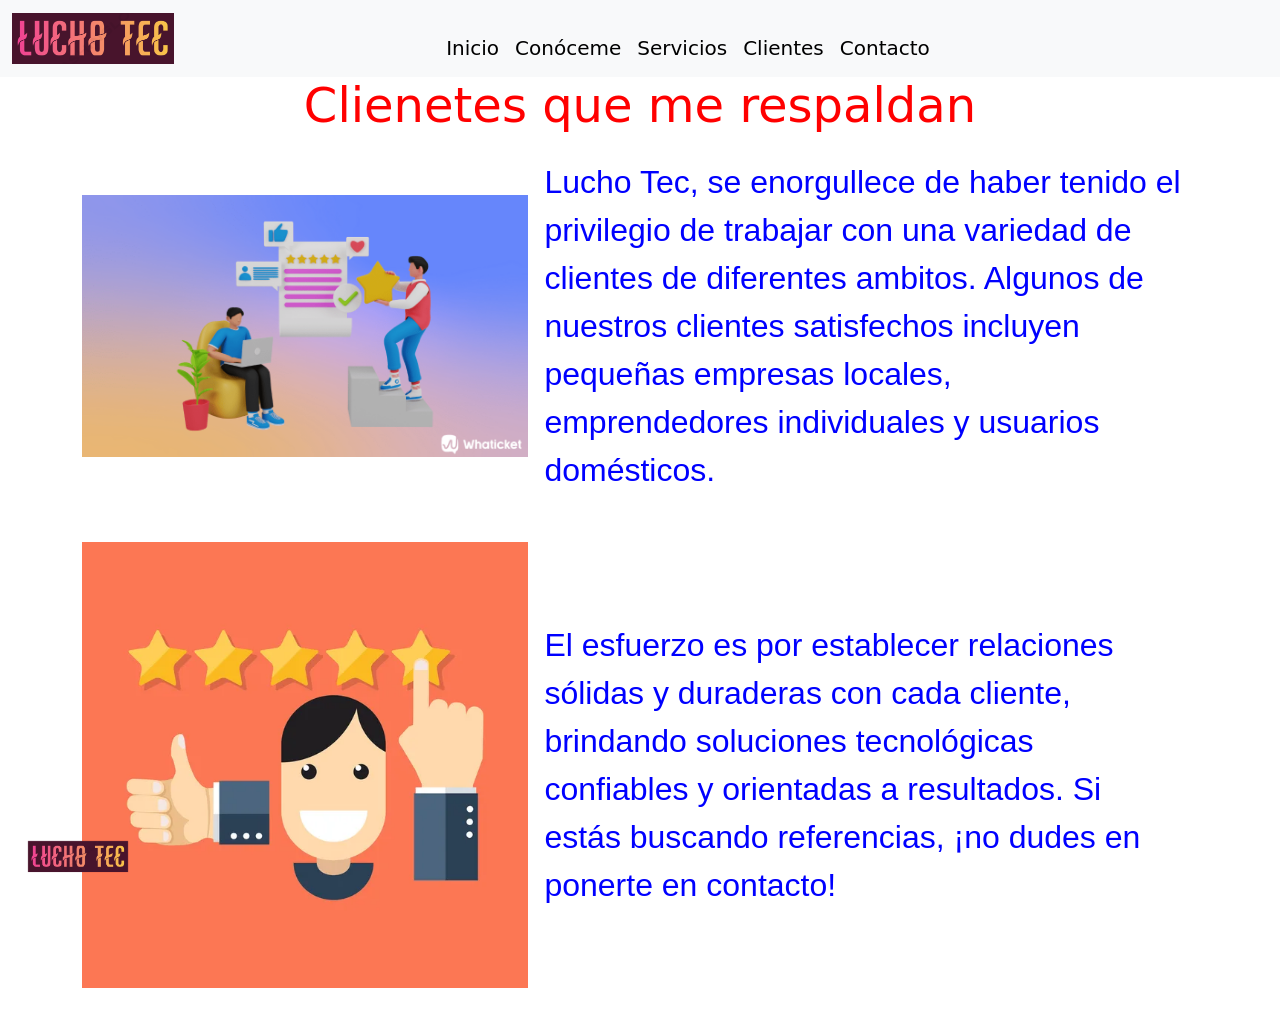
==== html/clientes.html @ bd496ba3 "subo el proyecto" ====
<!DOCTYPE html>
<html lang="en">

<head>
    <meta charset="UTF-8">
    <meta name="viewport" content="width=device-width, initial-scale=1.0">
    <link href="https://cdn.jsdelivr.net/npm/bootstrap@5.3.3/dist/css/bootstrap.min.css" rel="stylesheet"
        integrity="sha384-QWTKZyjpPEjISv5WaRU9OFeRpok6YctnYmDr5pNlyT2bRjXh0JMhjY6hW+ALEwIH" crossorigin="anonymous">
    <link href="../css/style.css" rel="stylesheet">
    <title>Lucho Tec - Clientes</title>
</head>

<body>

    <header>

        <nav class="navbar navbar-expand-lg bg-body-tertiary">
            <div class="container-fluid">
                <a class="navbar-brand" href="#"> <img src="/assets/Logo.PNG" class="d-block w-25"
                        alt="Imagen del sitio"> </a>
                <button class="navbar-toggler" type="button" data-bs-toggle="collapse"
                    data-bs-target="#navbarSupportedContent" aria-controls="navbarSupportedContent"
                    aria-expanded="false" aria-label="Toggle navigation">
                    <span class="navbar-toggler-icon"></span>
                </button>
                <div class="collapse navbar-collapse" id="navbarSupportedContent">
                    <ul
                        class="navbar-nav me-auto mb-2 mb-lg-0 fs-5 text-center position-absolute top-0 start-50 translate-middle">
                        <li class="nav-item">
                            <a class="nav-link active" aria-current="page" href="../index.html">Inicio</a>
                        </li>
                        <li class="nav-item">
                            <a class="nav-link active" aria-current="page" href="conoceme.html"> Conóceme</a>
                        </li>
                        <li class="nav-item">
                            <a class="nav-link active" aria-current="page" href="servicios.html"> Servicios</a>
                        </li>
                        <li class="nav-item">
                            <a class="nav-link active" aria-current="page" href="clientes.html"> Clientes</a>
                        </li>
                        <li class="nav-item">
                            <a class="nav-link active" aria-current="page" href="contacto.html"> Contacto</a>
                        </li>

                    </ul>

                </div>
            </div>
        </nav>



    </header>


    <main>

        <section class="container">
            <h1> Clienetes que me respaldan</h1>

            <div class="contenido">

                <img src="../assets/clientes1.png" alt="foto de clientes" class="w-30 h-auto mx-auto img-fluid col-md-6">

                <p> Lucho Tec, se enorgullece de haber tenido el privilegio de trabajar con una variedad de clientes de
                    diferentes ambitos. Algunos de nuestros clientes satisfechos incluyen pequeñas empresas locales,
                    emprendedores individuales y usuarios domésticos. </p>

            </div>

            <div class="contenido">

                <img src="../assets/clientes2.jpg" alt="otra foto de clientes" class="w-30 h-auto mx-auto img-fluid col-md-6">

                <p> El esfuerzo es por establecer relaciones sólidas y
                    duraderas con cada cliente, brindando soluciones tecnológicas confiables y orientadas a resultados.
                    Si estás buscando referencias, ¡no dudes en ponerte en contacto!</p>
            </div>


        </section>

    </main>

    <footer class="footer text-left m-2">
        <img src="/assets/Logo.PNG" class="img-fluid" style="max-width: 100px; height: auto;" alt="Imagen del sitio">
    </footer>

    <script src="https://cdn.jsdelivr.net/npm/bootstrap@5.3.3/dist/js/bootstrap.bundle.min.js"
        integrity="sha384-YvpcrYf0tY3lHB60NNkmXc5s9fDVZLESaAA55NDzOxhy9GkcIdslK1eN7N6jIeHz"
        crossorigin="anonymous"></script>
</body>

</html>
---- css/style.css ----
section h1 {
    color: red;
    background-color: rgb(red, rgb(72, 144, 72), blue);
    text-align: center;
    font-size: 3rem;
}

 p {
    color: blue;
    background-color: rgb(rgb(146, 142, 194), green, blue);
    font-family: "Reddit Sans", sans-serif;
    font-size: 2rem;
    margin: 1rem;
}

ul{
    color: black;
    font-size: 2rem;
    text-align: left;
    margin: 3rem;
}

.formulario {
    display: grid;
    gap: 10px;
    max-width: 600px;
    margin: auto;
    padding: 20px;
    background-color: #f9f9f9;
    border-radius: 5px;
    grid-template-columns: 1fr;
}

.campo {
    display: flex;
    flex-direction: column;
}

.campo label {
    margin-bottom: 5px;
    font-weight: bold;
}

.campo input,
.campo textarea {
    padding: 10px;
    border: 1px solid #ccc;
    border-radius: 5px;
}

.campo textarea {
    resize: vertical;
    min-height: 100px;
}

.boton {
    margin-top: 10px;
    align-self: flex-end;
    padding: 10px 20px;
    background-color: #007bff;
    color: #fff;
    border: none;
    border-radius: 5px;
    cursor: pointer;
}

.boton:hover {
    background-color: #0056b3;
}

body {
    display: flex;
    flex-direction: column;
    min-height: 100vh;
}

.container {
    flex: 1; 
}

.contenido {
    display: flex;
    align-items: center;
    width: 100%; 
}

.contenido img {
    margin-right: 20px; 
    width: 40%;
    margin: 2rem;
}

.contenido iframe {
    margin-right: 20px; 
    width: 110rem;
    height: 25rem;
}

.footer {
    padding: 20px;
    width: 100%;
    position: fixed;
    bottom: 0;
    left: 0;
}

@media screen and (max-width: 768){

    nav {
        display: none;
    }

    .contenido img {
        display:none;
    }

}
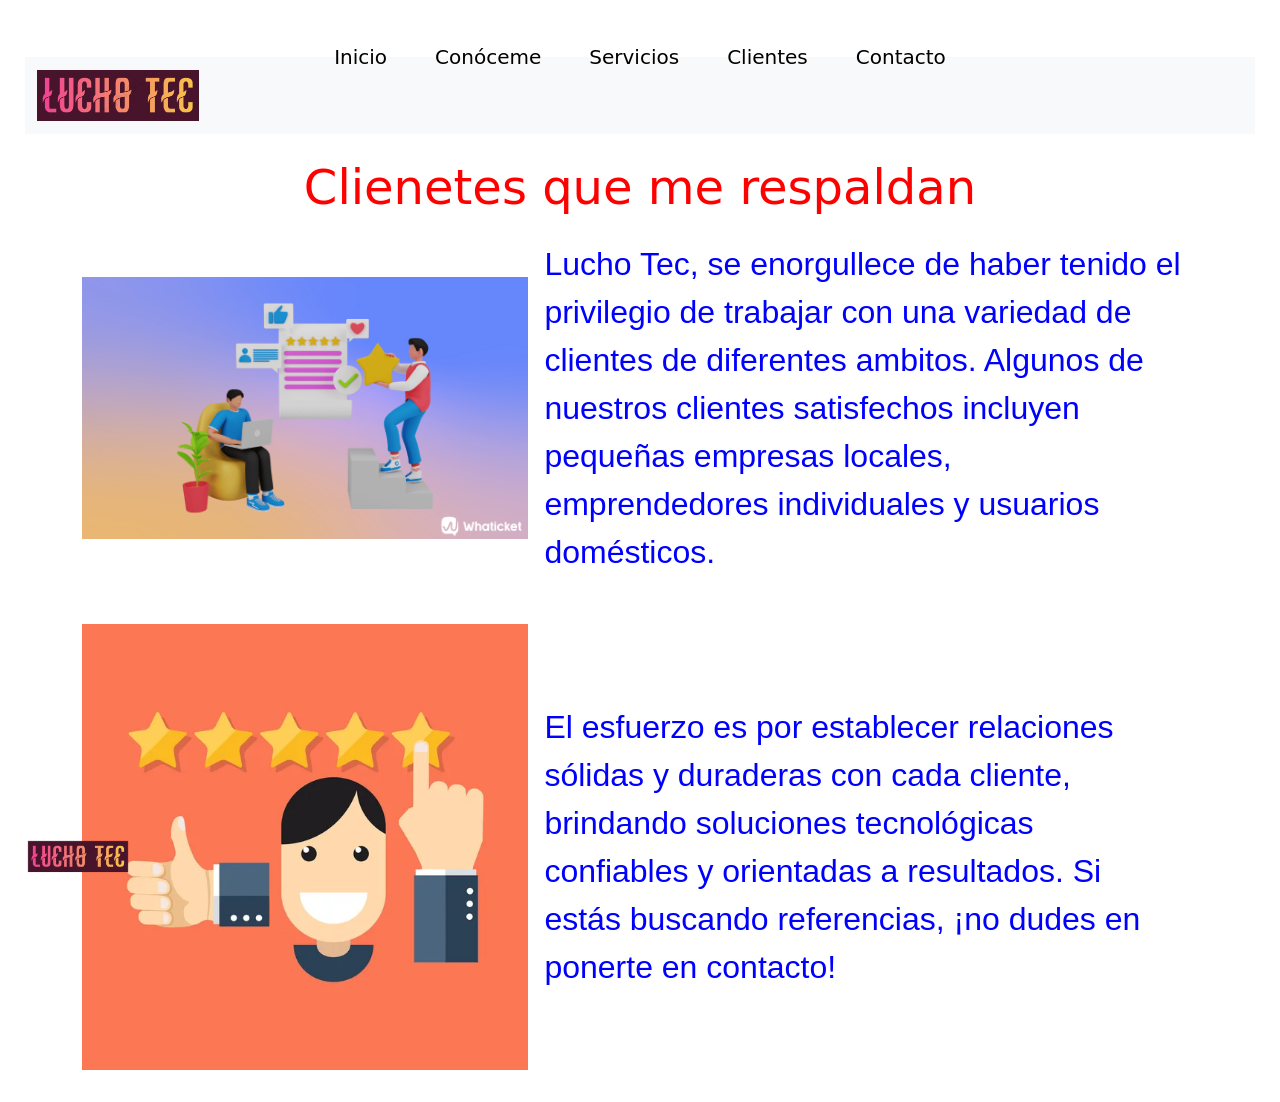
==== commit a3cea646: "Arreglos" ====
--- a/html/clientes.html
+++ b/html/clientes.html
@@ -16,7 +16,7 @@
 
         <nav class="navbar navbar-expand-lg bg-body-tertiary">
             <div class="container-fluid">
-                <a class="navbar-brand" href="#"> <img src="/assets/Logo.PNG" class="d-block w-25"
+                <a class="navbar-brand" href="#"> <img src="../assets/Logo.PNG" class="d-block w-25"
                         alt="Imagen del sitio"> </a>
                 <button class="navbar-toggler" type="button" data-bs-toggle="collapse"
                     data-bs-target="#navbarSupportedContent" aria-controls="navbarSupportedContent"
@@ -83,7 +83,7 @@
     </main>
 
     <footer class="footer text-left m-2">
-        <img src="/assets/Logo.PNG" class="img-fluid" style="max-width: 100px; height: auto;" alt="Imagen del sitio">
+        <img src="../assets/Logo.PNG" class="img-fluid" style="max-width: 100px; height: auto;" alt="Imagen del sitio">
     </footer>
 
     <script src="https://cdn.jsdelivr.net/npm/bootstrap@5.3.3/dist/js/bootstrap.bundle.min.js"
--- a/css/style.css
+++ b/css/style.css
@@ -1,118 +1,160 @@
-
-section h1 {
-    color: red;
-    background-color: rgb(red, rgb(72, 144, 72), blue);
-    text-align: center;
-    font-size: 3rem;
+body {
+  display: flex;
+  flex-direction: column;
+  min-height: 100vh;
 }
 
- p {
-    color: blue;
-    background-color: rgb(rgb(146, 142, 194), green, blue);
-    font-family: "Reddit Sans", sans-serif;
-    font-size: 2rem;
-    margin: 1rem;
+.footer {
+  padding: 20px;
+  width: 100%;
+  position: fixed;
+  bottom: 0;
+  left: 0;
 }
 
-ul{
-    color: black;
-    font-size: 2rem;
-    text-align: left;
-    margin: 3rem;
+header {
+  margin-top: 2rem;
+  padding: 25px;
+  justify-content: space-between;
+  text-align: center;
+}
+header nav div img {
+  text-align: center;
+}
+header nav div div ul li a {
+  color: black;
+  font-size: 1rem;
+  text-align: left;
+  margin: 1rem;
+}
+
+main section h1 {
+  color: red;
+  text-align: center;
+  font-size: 3rem;
+}
+main section div p {
+  color: blue;
+  font-family: "Reddit Sans", sans-serif;
+  font-size: 2rem;
+  margin: 1rem;
+}
+main .container {
+  flex: 1;
+}
+main .container .contenido {
+  display: flex;
+  align-items: center;
+  width: 100%;
+}
+main .container .contenido ul {
+  color: black;
+  font-size: 2rem;
+  text-align: left;
+}
+main .container .contenido img {
+  margin-right: 20px;
+  width: 40%;
+  margin: 2rem;
+}
+main .container .contenido iframe {
+  margin-right: 20px;
+  width: 110rem;
+  height: 25rem;
 }
 
 .formulario {
-    display: grid;
-    gap: 10px;
-    max-width: 600px;
-    margin: auto;
-    padding: 20px;
-    background-color: #f9f9f9;
-    border-radius: 5px;
-    grid-template-columns: 1fr;
+  display: grid;
+  gap: 10px;
+  max-width: 600px;
+  margin: auto;
+  padding: 20px;
+  background-color: #f9f9f9;
+  border-radius: 5px;
+  grid-template-columns: 1fr;
 }
 
 .campo {
-    display: flex;
-    flex-direction: column;
+  display: flex;
+  flex-direction: column;
 }
 
 .campo label {
-    margin-bottom: 5px;
-    font-weight: bold;
+  margin-bottom: 5px;
+  font-weight: bold;
 }
 
 .campo input,
 .campo textarea {
-    padding: 10px;
-    border: 1px solid #ccc;
-    border-radius: 5px;
+  padding: 10px;
+  border: 1px solid #ccc;
+  border-radius: 5px;
 }
 
 .campo textarea {
-    resize: vertical;
-    min-height: 100px;
+  resize: vertical;
+  min-height: 100px;
 }
 
 .boton {
-    margin-top: 10px;
-    align-self: flex-end;
-    padding: 10px 20px;
-    background-color: #007bff;
-    color: #fff;
-    border: none;
-    border-radius: 5px;
-    cursor: pointer;
+  margin-top: 10px;
+  align-self: flex-end;
+  padding: 10px 20px;
+  background-color: #ff7700;
+  color: #fff;
+  border: none;
+  border-radius: 5px;
+  cursor: pointer;
 }
 
 .boton:hover {
-    background-color: #0056b3;
+  background-color: #0056b3;
 }
 
-body {
+@media screen and (max-width: 768) {
+  header {
+    padding: 12px;
+    justify-content: space-between;
+    text-align: center;
+  }
+  header nav {
+    display: none;
+  }
+  header main section h1 {
+    color: red;
+    text-align: center;
+    font-size: 2rem;
+  }
+  header main section div p {
+    color: blue;
+    font-family: "Reddit Sans", sans-serif;
+    font-size: 1rem;
+    margin: 1rem;
+  }
+  header main .container {
+    flex: 1;
+  }
+  header main .container .contenido {
     display: flex;
-    flex-direction: column;
-    min-height: 100vh;
+    align-items: center;
+    width: 100%;
+  }
+  header main .container .contenido ul {
+    color: black;
+    font-size: 1rem;
+    text-align: left;
+  }
+  header main .container .contenido img {
+    display: none;
+    margin-right: 10px;
+    width: 20%;
+    margin: 1rem;
+  }
+  header main .container .contenido iframe {
+    margin-right: 10px;
+    width: 55rem;
+    height: 12rem;
+  }
 }
 
-.container {
-    flex: 1; 
-}
-
-.contenido {
-    display: flex;
-    align-items: center;
-    width: 100%; 
-}
-
-.contenido img {
-    margin-right: 20px; 
-    width: 40%;
-    margin: 2rem;
-}
-
-.contenido iframe {
-    margin-right: 20px; 
-    width: 110rem;
-    height: 25rem;
-}
-
-.footer {
-    padding: 20px;
-    width: 100%;
-    position: fixed;
-    bottom: 0;
-    left: 0;
-}
-
-@media screen and (max-width: 768){
-
-    nav {
-        display: none;
-    }
-
-    .contenido img {
-        display:none;
-    }
-
-}+/*# sourceMappingURL=style.css.map */
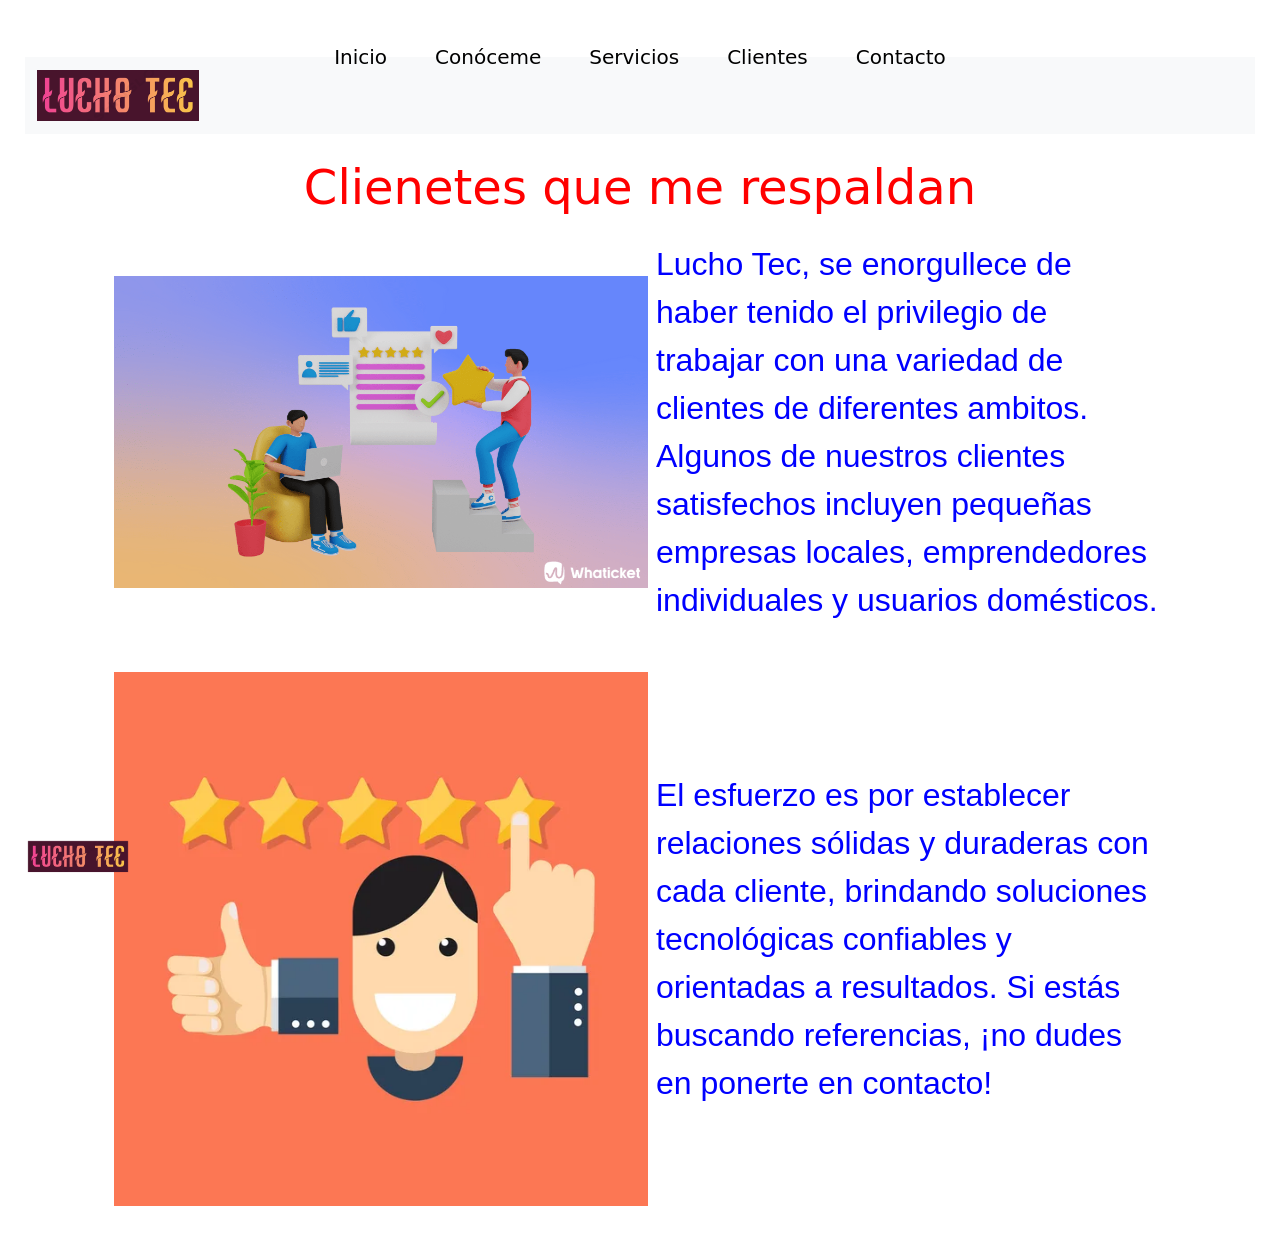
==== commit 31f48456: "Ajusto_mediaqueries" ====
--- a/html/clientes.html
+++ b/html/clientes.html
@@ -58,23 +58,33 @@
         <section class="container">
             <h1> Clienetes que me respaldan</h1>
 
-            <div class="contenido">
+            <div class="contenido row align-items-center">
 
-                <img src="../assets/clientes1.png" alt="foto de clientes" class="w-30 h-auto mx-auto img-fluid col-md-6">
+                <div class="col-md-6 order-md-1 order-1">
+                    <img src="../assets/clientes1.png" alt="foto de clientes" class="img-fluid w-100 ">
+                </div>
 
-                <p> Lucho Tec, se enorgullece de haber tenido el privilegio de trabajar con una variedad de clientes de
-                    diferentes ambitos. Algunos de nuestros clientes satisfechos incluyen pequeñas empresas locales,
-                    emprendedores individuales y usuarios domésticos. </p>
+                <div class="col-md-6 order-md-2 order-2">
+                    <p> Lucho Tec, se enorgullece de haber tenido el privilegio de trabajar con una variedad de clientes
+                        de
+                        diferentes ambitos. Algunos de nuestros clientes satisfechos incluyen pequeñas empresas locales,
+                        emprendedores individuales y usuarios domésticos. </p>
+                </div>
 
             </div>
 
-            <div class="contenido">
+            <div class="contenido row align-items-center">
 
-                <img src="../assets/clientes2.jpg" alt="otra foto de clientes" class="w-30 h-auto mx-auto img-fluid col-md-6">
+                <div class="col-md-6 order-md-1 order-1">
+                    <img src="../assets/clientes2.jpg" alt="otra foto de clientes" class="img-fluid w-100">
+                </div>
 
-                <p> El esfuerzo es por establecer relaciones sólidas y
-                    duraderas con cada cliente, brindando soluciones tecnológicas confiables y orientadas a resultados.
-                    Si estás buscando referencias, ¡no dudes en ponerte en contacto!</p>
+                <div class="col-md-6 order-md-2 order-2">
+                    <p> El esfuerzo es por establecer relaciones sólidas y
+                        duraderas con cada cliente, brindando soluciones tecnológicas confiables y orientadas a
+                        resultados.
+                        Si estás buscando referencias, ¡no dudes en ponerte en contacto!</p>
+                </div>
             </div>
 
 
--- a/css/style.css
+++ b/css/style.css
@@ -155,6 +155,18 @@
     width: 55rem;
     height: 12rem;
   }
+  .order-md-1 {
+    order: 2 !important;
+  }
+  .order-md-2 {
+    order: 1 !important;
+  }
+  .order-md-3 {
+    order: 2 !important;
+  }
+  .order-md-4 {
+    order: 1 !important;
+  }
 }
 
 /*# sourceMappingURL=style.css.map */
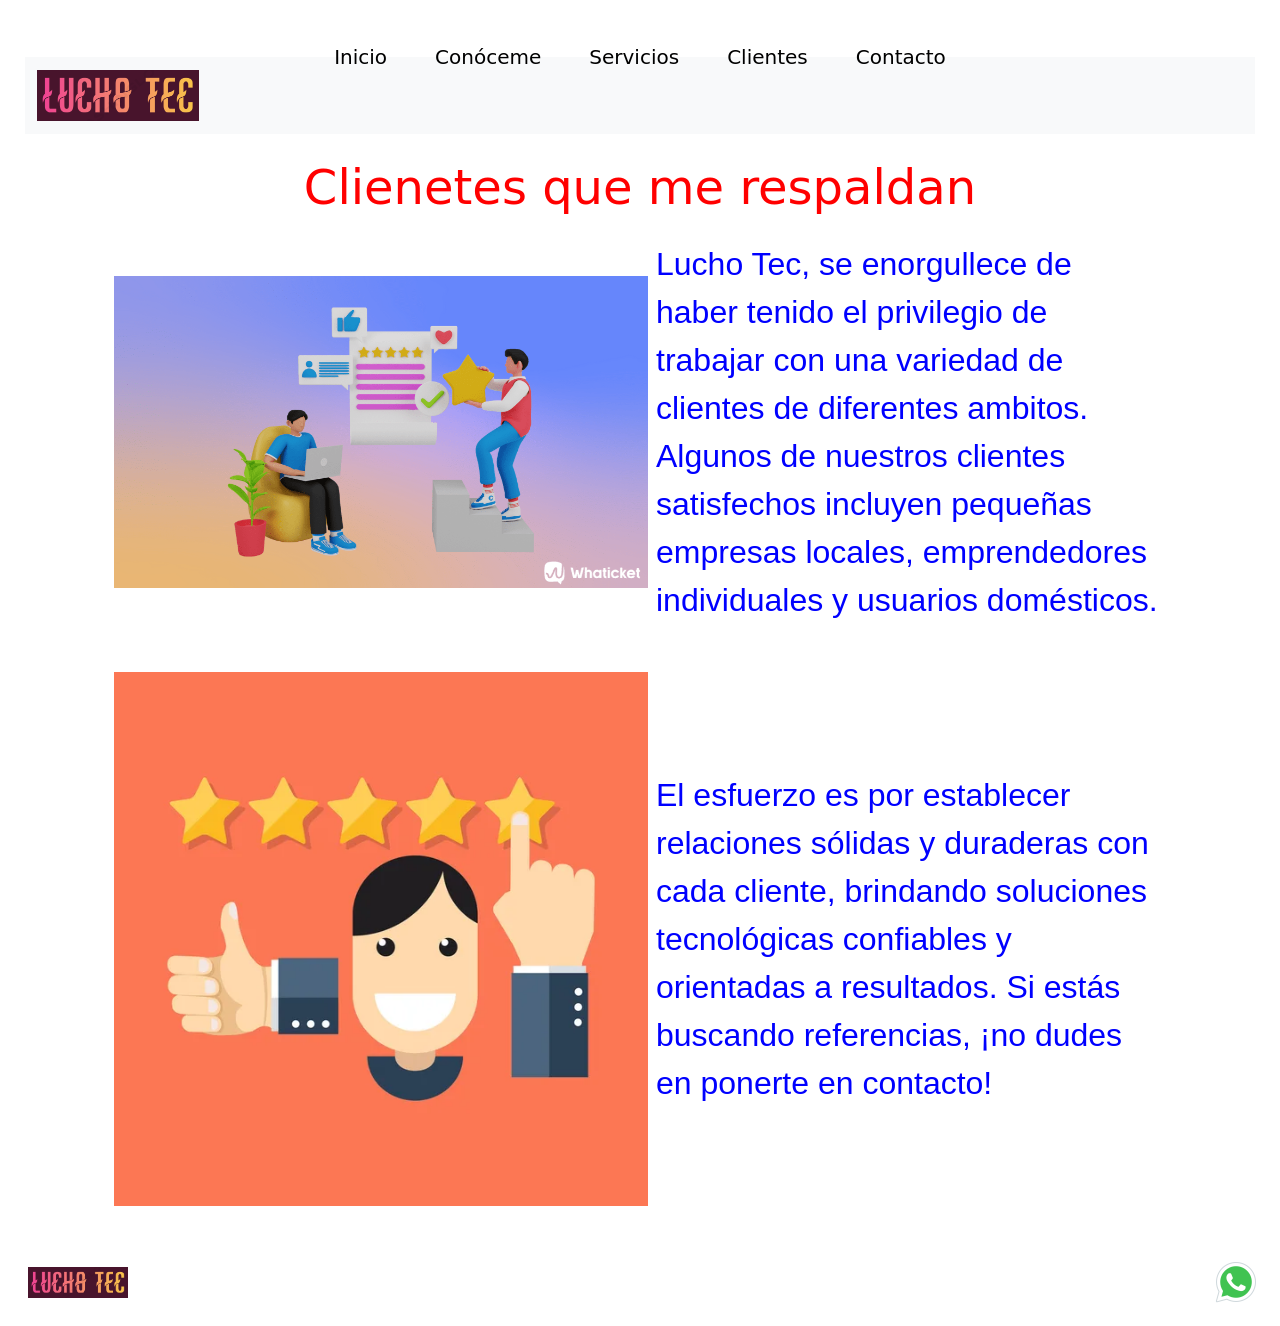
==== commit 85fb7ea5: "CorrijoFooter" ====
--- a/html/clientes.html
+++ b/html/clientes.html
@@ -92,8 +92,16 @@
 
     </main>
 
-    <footer class="footer text-left m-2">
-        <img src="../assets/Logo.PNG" class="img-fluid" style="max-width: 100px; height: auto;" alt="Imagen del sitio">
+    <footer>
+
+        <div class="logo text-left m-2">
+            <img src="../assets/Logo.PNG" class="img-fluid" style="max-width: 100px; height: auto;" alt="Imagen del sitio">
+        </div>
+
+        <div class="wp text-right">
+            <img src="../assets/ico-whatsapp.png" alt="Imagen de Whatsapp" class="img-fluid" style="max-width: 100px; height: auto;">
+        </div>
+
     </footer>
 
     <script src="https://cdn.jsdelivr.net/npm/bootstrap@5.3.3/dist/js/bootstrap.bundle.min.js"
--- a/css/style.css
+++ b/css/style.css
@@ -4,12 +4,20 @@
   min-height: 100vh;
 }
 
-.footer {
+footer {
+  display: flex;
+  justify-content: space-between;
+  align-items: center;
   padding: 20px;
   width: 100%;
-  position: fixed;
+  position: relative;
   bottom: 0;
-  left: 0;
+}
+footer .logo {
+  text-align: left;
+}
+footer .wp {
+  text-align: right;
 }
 
 header {
